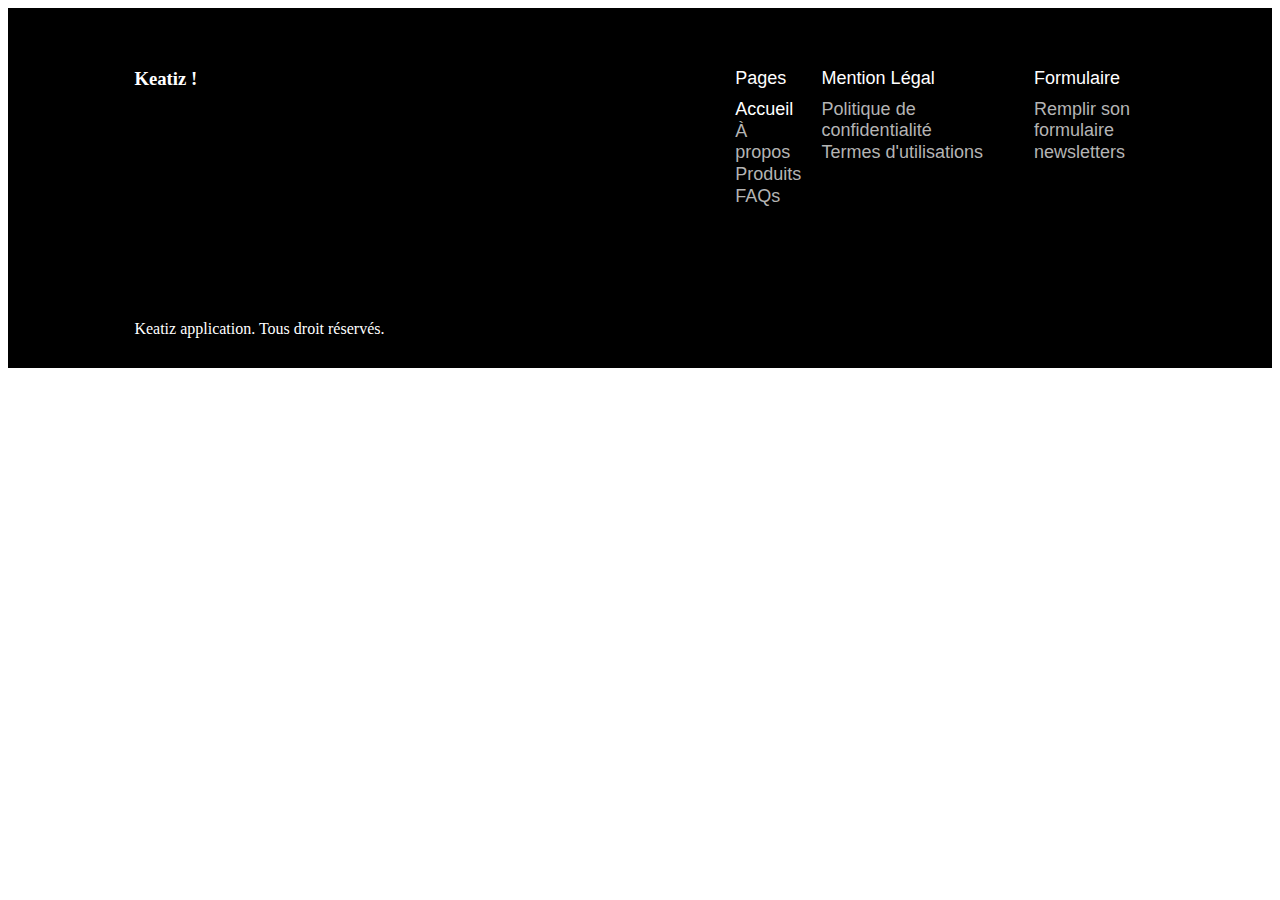
==== index.html @ cecef9e0 "footer terminé mais couleur à changer (actu en noir)" ====
<!-- Footer réalisé en solo -->
<!DOCTYPE html>
<html lang="en">
<head>
    <meta charset="UTF-8">
    <meta name="viewport" content="width=device-width, initial-scale=1.0">
    <meta http-equiv="X-UA-Compatible" content="ie=edge">
    <title>Document</title>
    <link rel="stylesheet" type="text/css" href="index_footer.css">
</head>
<body>
    <!-- Cette classe permet d'englober tout le footer -->
    <footer class="footer_container">
        <div class="footer_intern">
            <div class = "footer_logo"><h3>Keatiz !</h3></div>
            <div class = "footer_mention">
                <!--Code de la colonne de gauche -->
                <div class ="footer_NavColumn_1">
                    <div class ="footer_pages">Pages</div>
                    <a class="footer_home" href="/home">Accueil</a>
                    <a class="footer_about" href="/about">À propos</a>
                    <a class="footer_products" href="/product">Produits</a>
                    <a class="footer_faqs" href="/faqs">FAQs</a>
                </div>
                <!--Coode de la colonne de droite -->
                <div class="footer_NavColumn_2">
                    <div class="footer_mention_legal">Mention Légal</div>
                    <a class="footer_privacypoliticy" href="/privacypoliticy">Politique de confidentialité</a>
                    <a class="footer_termofuse" href="/Termofuse">Termes d'utilisations</a>
                </div>
                <div>
                    <div class ="footer_NavColumn_3">
                    <div class="footer_form">Formulaire</div>
                    <a class="footer_formulary" href="/form">Remplir son formulaire</a>
                    <a href="/newsletters" class="footer_newsletters">newsletters</a>
                </div>
                </div>
            </div>
        </div>
        <div class ="footer_allRightsReserved">Keatiz application. Tous droit réservés.</div>
    </footer>
</body>
</html>
<!-- -->
---- index_footer.css ----
.footer_container {
    display: flex;
    flex-direction: column;
    -webkit-box-pack: justify;
    justify-content: space-between;
    -webkit-box-align: stretch;
    align-items: stretch;
    height: 270px;
    padding-left: 10%;
    padding-right: 5%;
    padding-top: 60px;
    padding-bottom: 30px;
    color: white;
    background-color: #000000;
}

.footer_intern {
    display: flex;
    flex-direction: row;
    -webkit-box-pack: center;
    -webkit-box-align: center;
    justify-content: space-around;
    align-items: flex-start;
}

.footer_mention{
    flex:2;
    display: flex;
    flex-direction: row;
    -webkit-box-align: center;
    -webkit-box-pack: justify;
    justify-content: space-between;
    align-items: flex-start;
    margin-left: 10%;
}

.footer_NavColumn_1{
    display:flex;
    flex-direction: column;
    -webkit-box-align: center;
    -webkit-box-pack: start;
    justify-content: flex-start;
    align-items: flex-start;
    font-size: 18px;
    font-weight: 300;
    margin-left: 10px;
    margin-right: 10px;
}

.footer_NavColumn_2{
        display: flex;
        flex-direction: column;
        -webkit-box-align: center;
        -webkit-box-pack: start;
        justify-content: flex-start;
        align-items: flex-start;
        font-size: 18px;
        font-weight: 300;
        margin-left: 10px;
        margin-right: 10px;
}

a{
        font-family: GTEestiProText, Helvetica, Arial, sans-serif;
        font-weight: 300;
        line-height: normal;
        letter-spacing: normal;
        color: rgb(180, 180, 180);
        text-decoration: none;
        margin-bottom :1px;
        transition: all 0.2s ease 0s;
}

.footer_home{
    color:white;
}

.footer_pages{
    flex:1;
    box-sizing: border-box;
    margin : 0px;
    font-family: GTEestiProText, Helvetica, Arial, sans-serif;
    line-height: normal;
    letter-spacing: normal;
    margin-bottom: 10px;
    font-weight: 500;
    
}

.footer_mention_legal{
    flex:1;
    box-sizing: border-box;
    margin : 0px;
    font-family: GTEestiProText, Helvetica, Arial, sans-serif;
    line-height: normal;
    letter-spacing: normal;
    margin-bottom: 10px;
    font-weight: 500;
    
}

.footer_logo{
    flex:2;
}

h3{
    size:50px;
    margin:0;
}

.footer_form{
    flex:1;
    box-sizing: border-box;
    margin : 0px;
    font-family: GTEestiProText, Helvetica, Arial, sans-serif;
    line-height: normal;
    letter-spacing: normal;
    margin-bottom: 10px;
    font-weight: 500;
}

.footer_NavColumn_3{
    display: flex;
    flex-direction: column;
    -webkit-box-align: center;
    -webkit-box-pack: start;
    justify-content: flex-start;
    align-items: flex-start;
    font-size: 18px;
    font-weight: 300;
    margin-left: 10px;
    margin-right: 10px;
}
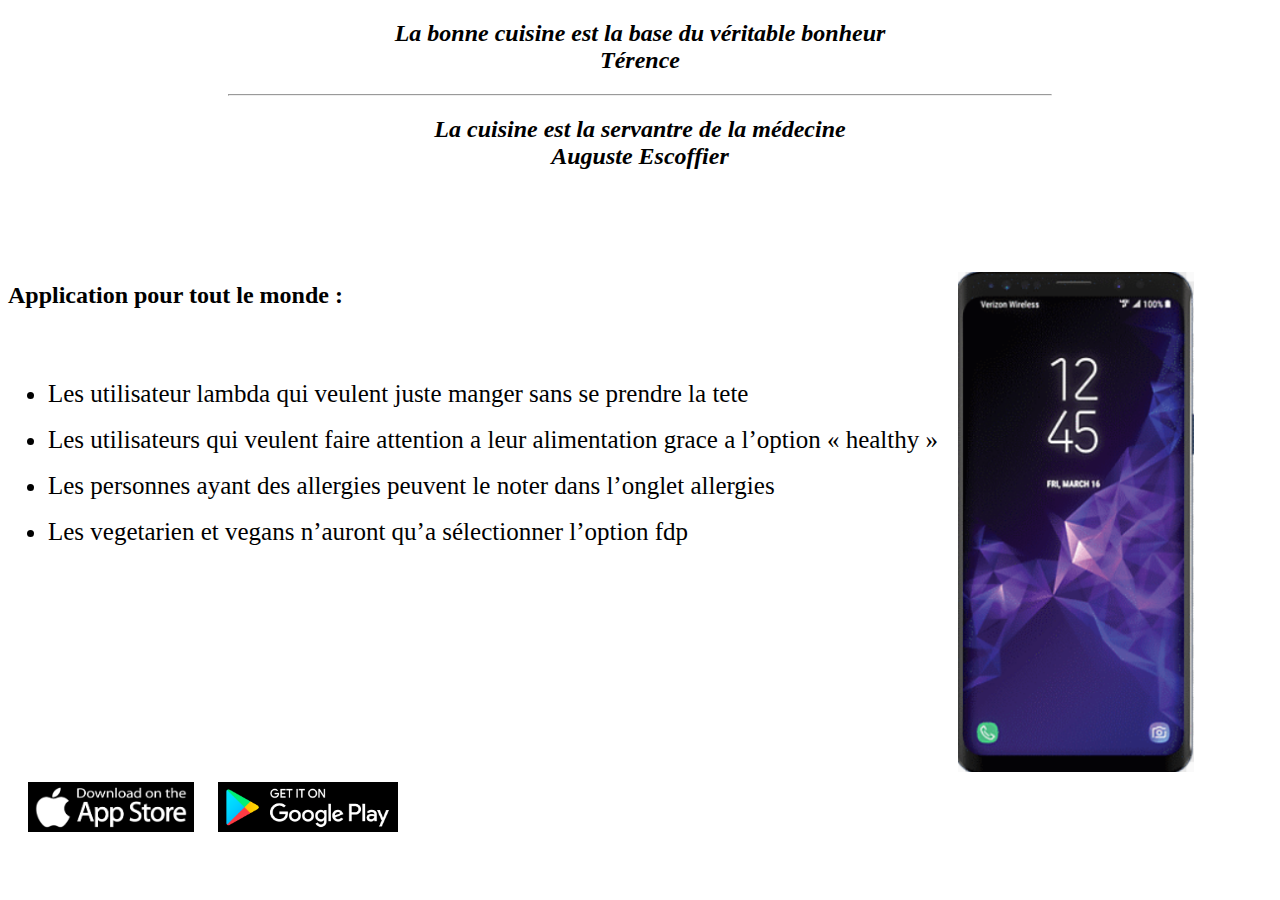
==== commit 4df5a956: "Ajout citations + description application sans css ( à faire )" ====
--- a/index.html
+++ b/index.html
@@ -1,44 +1,45 @@
-    <!-- Footer réalisé en solo -->
 <!DOCTYPE html>
 <html lang="en">
 <head>
     <meta charset="UTF-8">
     <meta name="viewport" content="width=device-width, initial-scale=1.0">
     <meta http-equiv="X-UA-Compatible" content="ie=edge">
+    <link rel="stylesheet" href="style.css" type="text/css">
     <title>Document</title>
-    <link rel="stylesheet" type="text/css" href="index_footer.css">
 </head>
 <body>
-    <!-- Cette classe permet d'englober tout le footer -->
-    <footer class="footer_container">
-        <div class="footer_intern">
-            <div class = "footer_logo"><h3>Keatiz !</h3></div>
-            <div class = "footer_mention">
-                <!--Code de la colonne de gauche -->
-                <div class ="footer_NavColumn_1">
-                    <div class ="footer_pages">Pages</div>
-                    <a class="footer_home" href="/home">Accueil</a>
-                    <a class="footer_about" href="/about">À propos</a>
-                    <a class="footer_products" href="/product">Produits</a>
-                    <a class="footer_faqs" href="/faqs">FAQs</a>
-                </div>
-                <!--Coode de la colonne de droite -->
-                <div class="footer_NavColumn_2">
-                    <div class="footer_mention_legal">Mention Légal</div>
-                    <a class="footer_privacypoliticy" href="/privacypoliticy">Politique de confidentialité</a>
-                    <a class="footer_termofuse" href="/Termofuse">Termes d'utilisations</a>
-                </div>
-                <div>
-                    <div class ="footer_NavColumn_3">
-                    <div class="footer_form">Formulaire</div>
-                    <a class="footer_formulary" href="/form">Remplir son formulaire</a>
-                    <a href="/newsletters" class="footer_newsletters">newsletters</a>
-                </div>
-                </div>
-            </div>
-        </div>
-        <div class ="footer_allRightsReserved">Keatiz application. Tous droit réservés.</div>
-    </footer>
+    <div class="citation" >
+      </div>
+      <h2><i> <center> La bonne cuisine est la base du véritable bonheur <br> Térence</center></i></h2>
+       <hr width= 65%>
+      <h2><i> <center> La cuisine est la servantre de la médecine <br> Auguste Escoffier </center></i></h2>
+      <br>
+      <br>
+      <br>
+      <br>
+
+              <div class="flex-container">
+                <div>  
+                    <h2> Application pour tout le monde :</h2>
+                    <br>
+                    <br>
+                     <ul>
+                    <li>Les utilisateur lambda qui veulent juste manger sans se prendre la tete </li>
+                    <br>
+                    <li>Les utilisateurs qui veulent faire attention a leur alimentation grace a l’option «  healthy » </li>
+                    <br>
+                    <li>Les personnes ayant des allergies peuvent le noter dans l’onglet allergies  </li>
+                    <br>
+                    <li>Les vegetarien et vegans n’auront qu’a sélectionner l’option fdp</li>
+                  </ul> </div>
+                <div><img class="appli" src="./image/app.png" alt="appli"/></div>
+               
+              </div>
+
+
+              <img class="ios"src="./image/dl_ios.png" alt="ios"/>
+              <img class="android" src="./image/dl_android.png" alt="android"/>
+           </p>
+       </div>
 </body>
-</html>
-<!-- -->+</html>--- a/style.css
+++ b/style.css
@@ -0,0 +1,56 @@
+.description{
+    margin: 0 0 10px;
+}
+
+.phrase{
+   
+    clear: both;
+    }
+    
+    
+  
+
+    .ios {
+    height: 50px;
+    padding-top: 10px;
+    padding-left:20px;
+
+    }
+
+.android {
+    height: 50px;
+    padding-top: 10px;
+    padding-left:20px;
+}
+
+img {
+    vertical-align: middle;
+}
+
+
+p {
+    margin: 0 0 10px;
+    size: 50px;
+}
+
+
+
+.idk{
+    display: flex;
+}
+
+.flex-container {
+    display: flex;
+  }
+
+
+  .appli{
+    height: 500px;
+    padding-top: 10px;
+    padding-left:20px;
+
+  }
+
+  li{
+    font-size: 25px;
+  }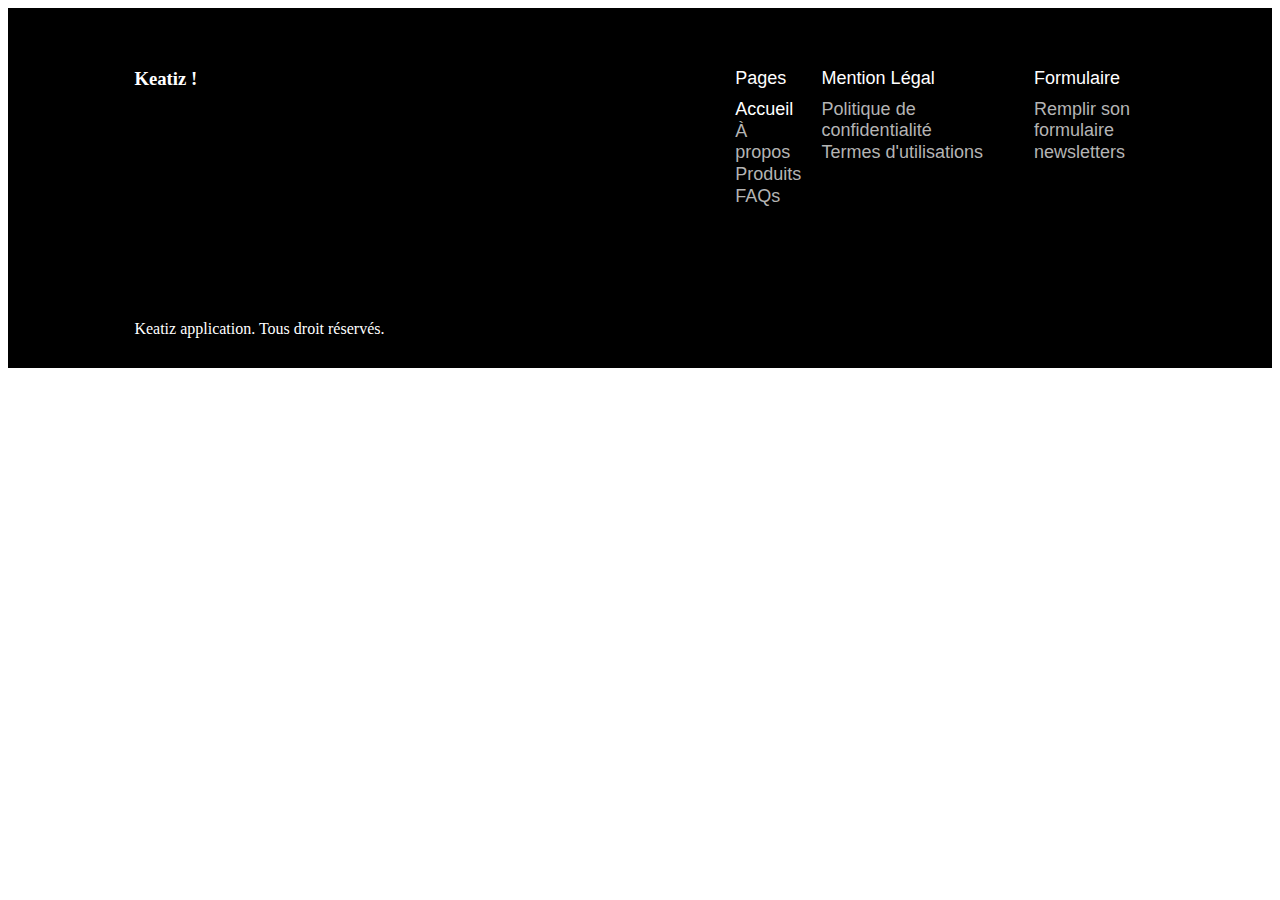
==== commit 275a1878: "Merge" ====
--- a/index.html
+++ b/index.html
@@ -1,45 +1,47 @@
 <!DOCTYPE html>
 <html lang="en">
+
 <head>
     <meta charset="UTF-8">
     <meta name="viewport" content="width=device-width, initial-scale=1.0">
     <meta http-equiv="X-UA-Compatible" content="ie=edge">
-    <link rel="stylesheet" href="style.css" type="text/css">
     <title>Document</title>
+    <link rel="stylesheet" type="text/css" href="index_footer.css">
 </head>
+
 <body>
-    <div class="citation" >
-      </div>
-      <h2><i> <center> La bonne cuisine est la base du véritable bonheur <br> Térence</center></i></h2>
-       <hr width= 65%>
-      <h2><i> <center> La cuisine est la servantre de la médecine <br> Auguste Escoffier </center></i></h2>
-      <br>
-      <br>
-      <br>
-      <br>
+    <!-- Cette classe permet d'englober tout le footer -->
+    <footer class="footer_container">
+        <div class="footer_intern">
+            <div class="footer_logo">
+                <h3>Keatiz !</h3>
+            </div>
+            <div class="footer_mention">
+                <!--Code de la colonne de gauche -->
+                <div class="footer_NavColumn_1">
+                    <div class="footer_pages">Pages</div>
+                    <a class="footer_home" href="/home">Accueil</a>
+                    <a class="footer_about" href="/about">À propos</a>
+                    <a class="footer_products" href="/product">Produits</a>
+                    <a class="footer_faqs" href="/faqs">FAQs</a>
+                </div>
+                <!--Coode de la colonne de droite -->
+                <div class="footer_NavColumn_2">
+                    <div class="footer_mention_legal">Mention Légal</div>
+                    <a class="footer_privacypoliticy" href="/privacypoliticy">Politique de confidentialité</a>
+                    <a class="footer_termofuse" href="/Termofuse">Termes d'utilisations</a>
+                </div>
+                <div>
+                    <div class="footer_NavColumn_3">
+                        <div class="footer_form">Formulaire</div>
+                        <a class="footer_formulary" href="/form">Remplir son formulaire</a>
+                        <a href="/newsletters" class="footer_newsletters">newsletters</a>
+                    </div>
+                </div>
+            </div>
+        </div>
+        <div class="footer_allRightsReserved">Keatiz application. Tous droit réservés.</div>
+    </footer>
+</body>
 
-              <div class="flex-container">
-                <div>  
-                    <h2> Application pour tout le monde :</h2>
-                    <br>
-                    <br>
-                     <ul>
-                    <li>Les utilisateur lambda qui veulent juste manger sans se prendre la tete </li>
-                    <br>
-                    <li>Les utilisateurs qui veulent faire attention a leur alimentation grace a l’option «  healthy » </li>
-                    <br>
-                    <li>Les personnes ayant des allergies peuvent le noter dans l’onglet allergies  </li>
-                    <br>
-                    <li>Les vegetarien et vegans n’auront qu’a sélectionner l’option fdp</li>
-                  </ul> </div>
-                <div><img class="appli" src="./image/app.png" alt="appli"/></div>
-               
-              </div>
-
-
-              <img class="ios"src="./image/dl_ios.png" alt="ios"/>
-              <img class="android" src="./image/dl_android.png" alt="android"/>
-           </p>
-       </div>
-</body>
 </html>--- a/index_footer.css
+++ b/index_footer.css
@@ -0,0 +1,133 @@
+.footer_container {
+    display: flex;
+    flex-direction: column;
+    -webkit-box-pack: justify;
+    justify-content: space-between;
+    -webkit-box-align: stretch;
+    align-items: stretch;
+    height: 270px;
+    padding-left: 10%;
+    padding-right: 5%;
+    padding-top: 60px;
+    padding-bottom: 30px;
+    color: white;
+    background-color: #000000;
+}
+
+.footer_intern {
+    display: flex;
+    flex-direction: row;
+    -webkit-box-pack: center;
+    -webkit-box-align: center;
+    justify-content: space-around;
+    align-items: flex-start;
+}
+
+.footer_mention{
+    flex:2;
+    display: flex;
+    flex-direction: row;
+    -webkit-box-align: center;
+    -webkit-box-pack: justify;
+    justify-content: space-between;
+    align-items: flex-start;
+    margin-left: 10%;
+}
+
+.footer_NavColumn_1{
+    display:flex;
+    flex-direction: column;
+    -webkit-box-align: center;
+    -webkit-box-pack: start;
+    justify-content: flex-start;
+    align-items: flex-start;
+    font-size: 18px;
+    font-weight: 300;
+    margin-left: 10px;
+    margin-right: 10px;
+}
+
+.footer_NavColumn_2{
+        display: flex;
+        flex-direction: column;
+        -webkit-box-align: center;
+        -webkit-box-pack: start;
+        justify-content: flex-start;
+        align-items: flex-start;
+        font-size: 18px;
+        font-weight: 300;
+        margin-left: 10px;
+        margin-right: 10px;
+}
+
+a{
+        font-family: GTEestiProText, Helvetica, Arial, sans-serif;
+        font-weight: 300;
+        line-height: normal;
+        letter-spacing: normal;
+        color: rgb(180, 180, 180);
+        text-decoration: none;
+        margin-bottom :1px;
+        transition: all 0.2s ease 0s;
+}
+
+.footer_home{
+    color:white;
+}
+
+.footer_pages{
+    flex:1;
+    box-sizing: border-box;
+    margin : 0px;
+    font-family: GTEestiProText, Helvetica, Arial, sans-serif;
+    line-height: normal;
+    letter-spacing: normal;
+    margin-bottom: 10px;
+    font-weight: 500;
+    
+}
+
+.footer_mention_legal{
+    flex:1;
+    box-sizing: border-box;
+    margin : 0px;
+    font-family: GTEestiProText, Helvetica, Arial, sans-serif;
+    line-height: normal;
+    letter-spacing: normal;
+    margin-bottom: 10px;
+    font-weight: 500;
+    
+}
+
+.footer_logo{
+    flex:2;
+}
+
+h3{
+    size:0px;
+    margin:0;
+}
+
+.footer_form{
+    flex:1;
+    box-sizing: border-box;
+    margin : 0px;
+    font-family: GTEestiProText, Helvetica, Arial, sans-serif;
+    line-height: normal;
+    letter-spacing: normal;
+    margin-bottom: 10px;
+    font-weight: 500;
+}
+
+.footer_NavColumn_3{
+    display: flex;
+    flex-direction: column;
+    -webkit-box-align: center;
+    -webkit-box-pack: start;
+    justify-content: flex-start;
+    align-items: flex-start;
+    font-size: 18px;
+    font-weight: 300;
+    margin-left: 10px;
+    margin-right: 10px;
+}
